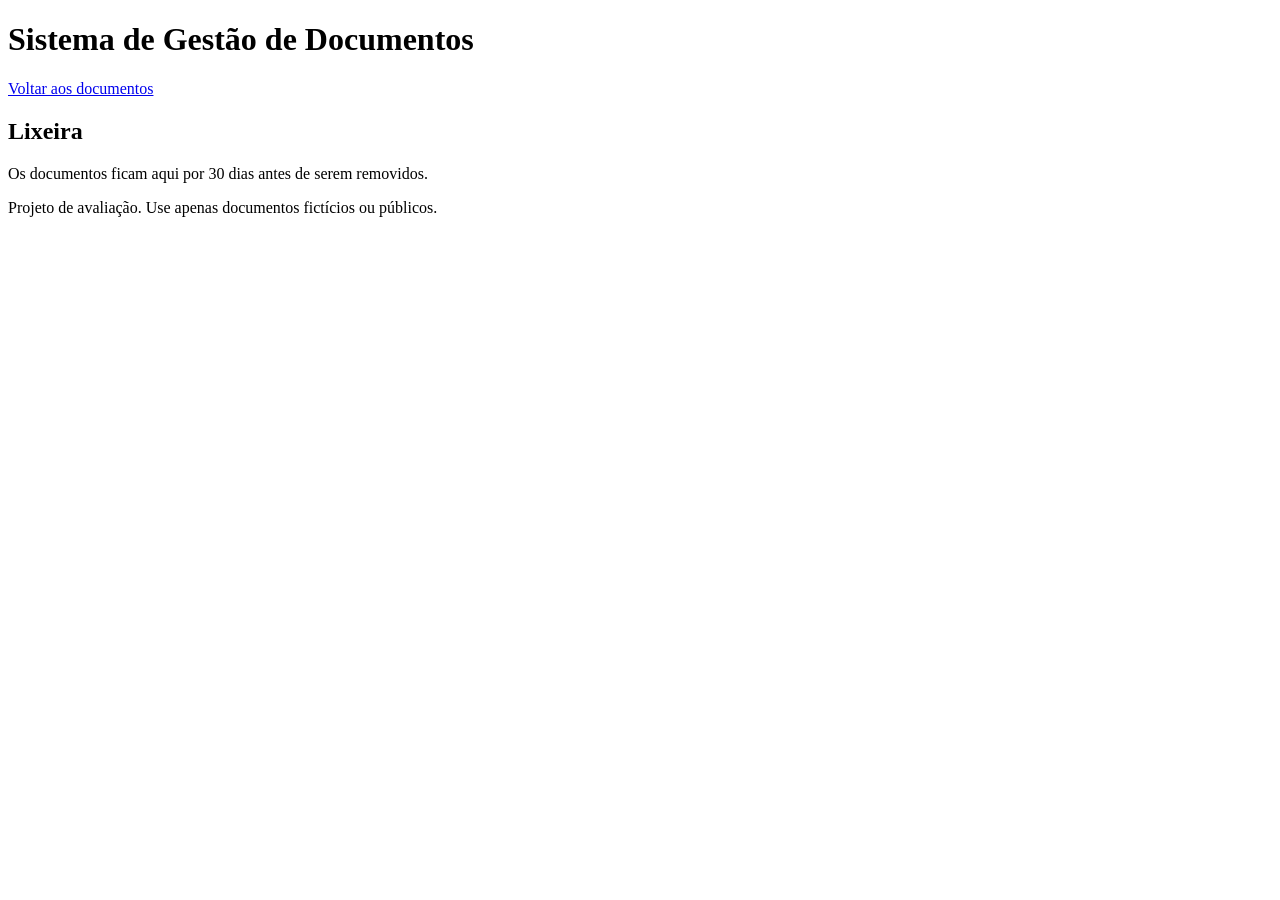
==== public/lixeira.html @ 94016f03 "feat: tela da lixeira com restaurar e exclusão definitiva" ====
<!DOCTYPE html>
<html lang="pt-BR">
<head>
  <meta charset="utf-8">
  <meta name="viewport" content="width=device-width, initial-scale=1">
  <title>Lixeira — Sistema de Gestão de Documentos</title>
  <link rel="preconnect" href="https://fonts.googleapis.com">
  <link rel="preconnect" href="https://fonts.gstatic.com" crossorigin>
  <link rel="stylesheet" href="https://fonts.googleapis.com/css2?family=Inter:wght@400;600&family=Montserrat:wght@600;700&display=swap">
  <link rel="stylesheet" href="/css/tokens.css">
  <link rel="stylesheet" href="/css/base.css">
  <link rel="stylesheet" href="/css/componentes.css">
</head>
<body>
  <div id="faixa-offline" class="faixa-offline" role="status" hidden>
    Você está sem conexão com a internet. Assim que ela voltar, tente novamente.
  </div>

  <header class="cabecalho">
    <div class="cabecalho__interno">
      <h1>Sistema de Gestão de Documentos</h1>
      <nav aria-label="Principal"><a href="/">Voltar aos documentos</a></nav>
    </div>
  </header>

  <main class="principal">
    <section class="secao" aria-labelledby="titulo-lixeira">
      <h2 id="titulo-lixeira">Lixeira</h2>
      <p>Os documentos ficam aqui por 30 dias antes de serem removidos.</p>
      <div id="status-lixeira" role="status" aria-live="polite" hidden></div>
      <ul id="lista-lixeira" class="lista"></ul>
      <p id="vazio-lixeira" class="vazio" hidden>A lixeira está vazia.</p>
    </section>
  </main>

  <footer class="rodape">
    <p>Projeto de avaliação. Use apenas documentos fictícios ou públicos.</p>
  </footer>

  <script type="module" src="/js/lixeira.js"></script>
</body>
</html>
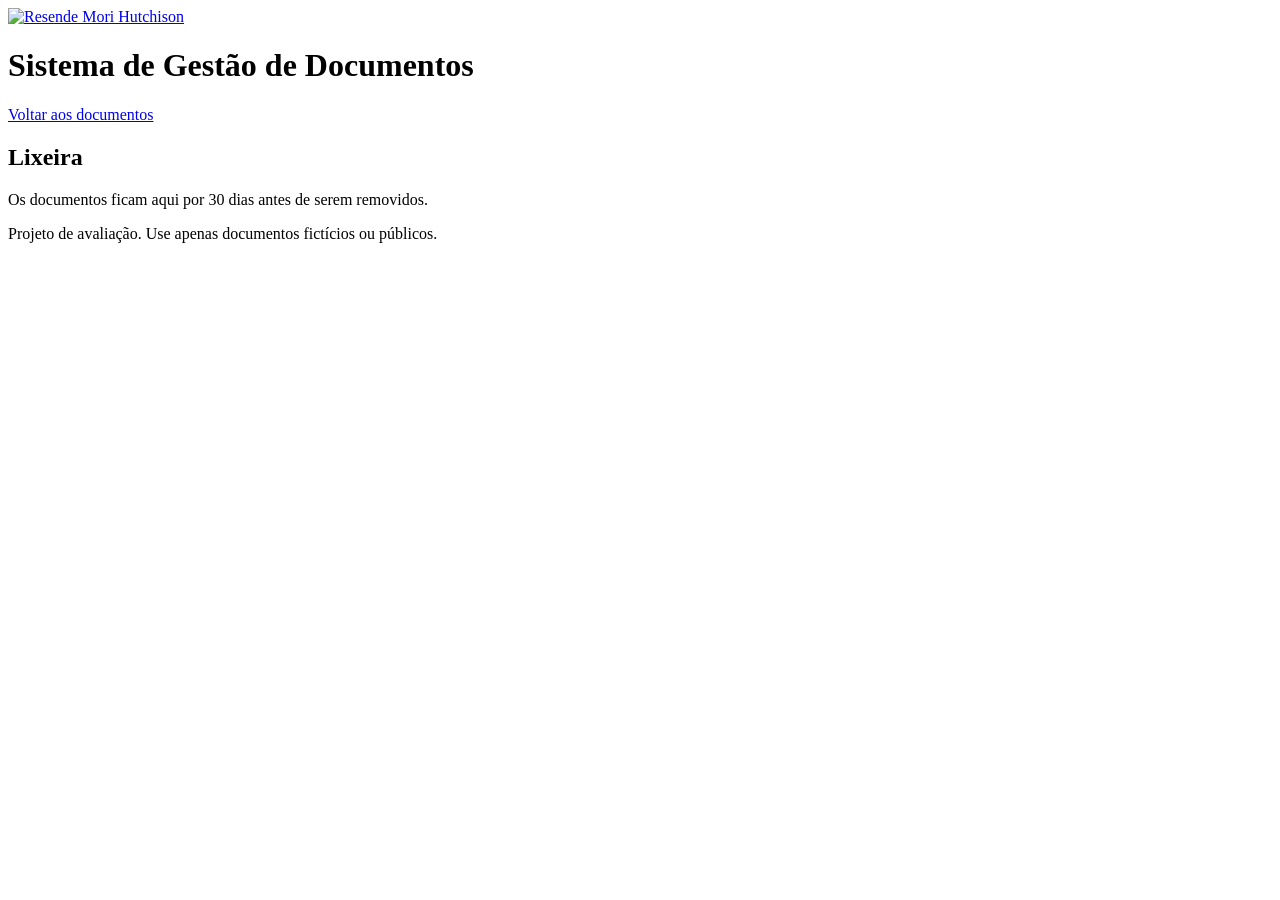
==== commit 0310fa65: "feat: logo da RMH no cabeçalho" ====
--- a/public/lixeira.html
+++ b/public/lixeira.html
@@ -3,6 +3,7 @@
 <head>
   <meta charset="utf-8">
   <meta name="viewport" content="width=device-width, initial-scale=1">
+  <link rel="icon" href="data:,">
   <title>Lixeira — Sistema de Gestão de Documentos</title>
   <link rel="preconnect" href="https://fonts.googleapis.com">
   <link rel="preconnect" href="https://fonts.gstatic.com" crossorigin>
@@ -18,7 +19,10 @@
 
   <header class="cabecalho">
     <div class="cabecalho__interno">
-      <h1>Sistema de Gestão de Documentos</h1>
+      <div class="cabecalho__marca">
+        <a href="/" class="cabecalho__logo"><img src="/img/logo-rmh-branco.png" alt="Resende Mori Hutchison" width="300" height="50"></a>
+        <h1>Sistema de Gestão de Documentos</h1>
+      </div>
       <nav aria-label="Principal"><a href="/">Voltar aos documentos</a></nav>
     </div>
   </header>
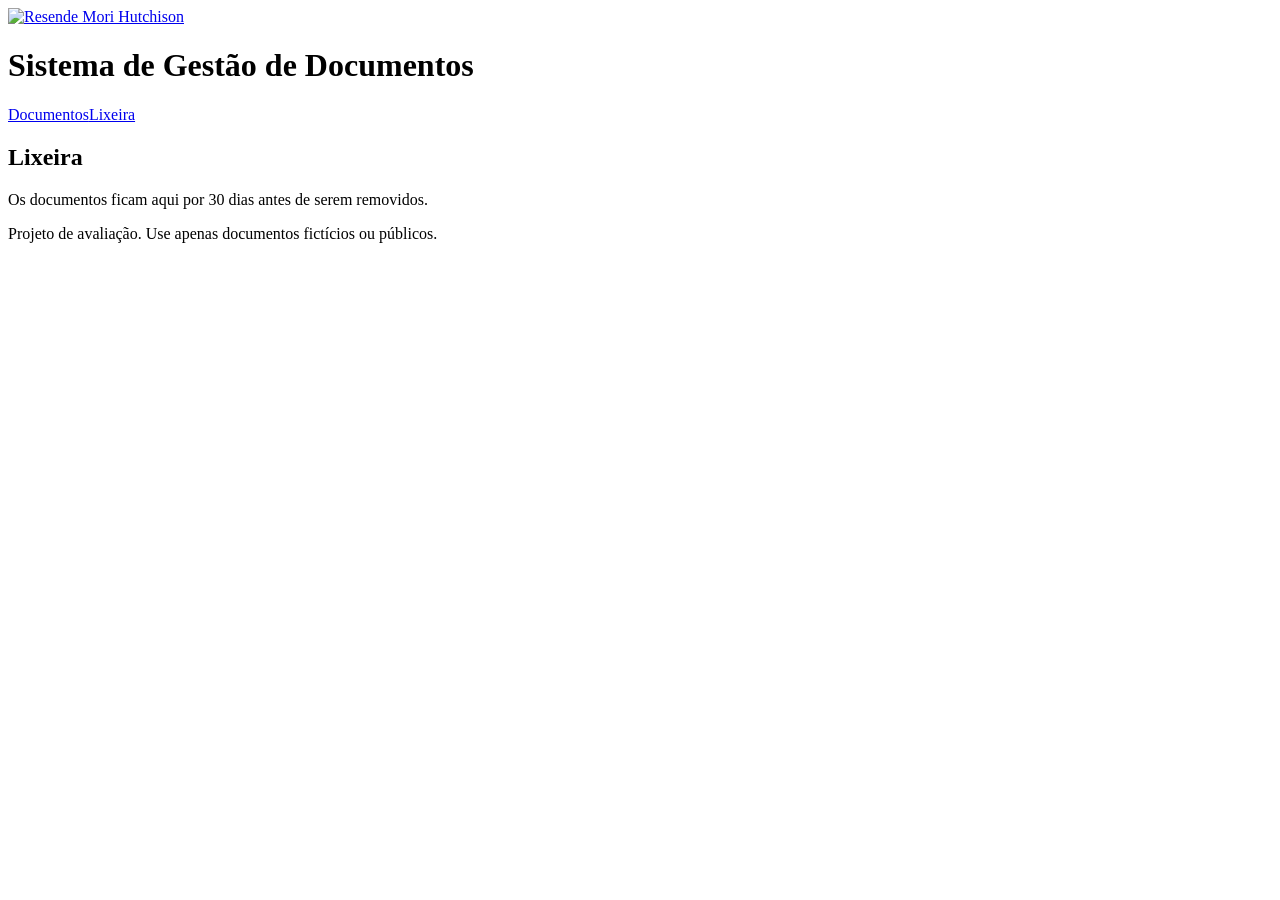
==== commit 97e13a2a: "feat: lista em destaque, navegação com página atual, chip de tipo e campo de arquivo em português" ====
--- a/public/lixeira.html
+++ b/public/lixeira.html
@@ -23,7 +23,7 @@
         <a href="/" class="cabecalho__logo"><img src="/img/logo-rmh-branco.png" alt="Resende Mori Hutchison" width="300" height="50"></a>
         <h1>Sistema de Gestão de Documentos</h1>
       </div>
-      <nav aria-label="Principal"><a href="/">Voltar aos documentos</a></nav>
+      <nav class="nav" aria-label="Principal"><a href="/">Documentos</a><a href="/lixeira.html" aria-current="page">Lixeira</a></nav>
     </div>
   </header>
 
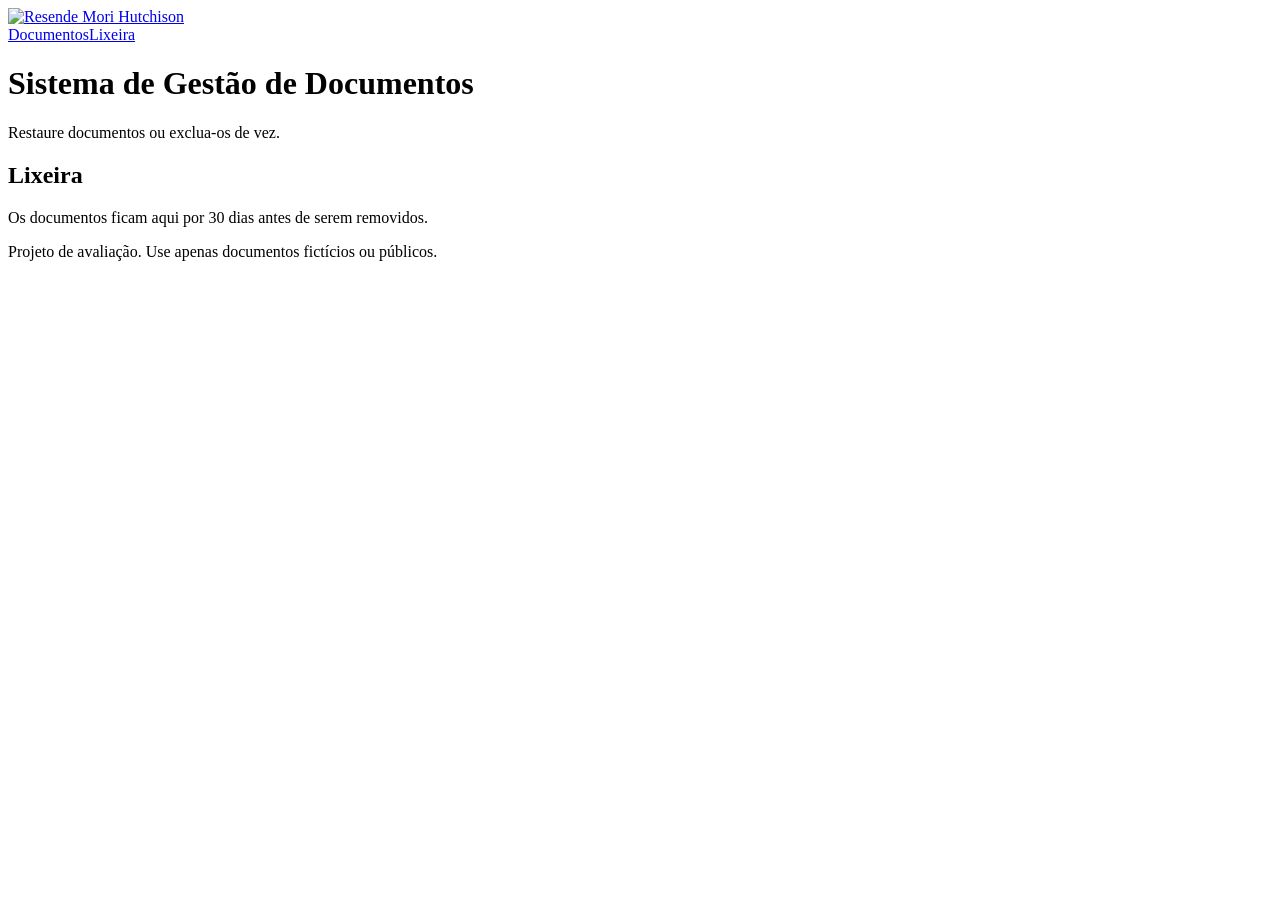
==== commit a5c34985: "feat: cabeçalho maior com título de destaque e frase de apoio" ====
--- a/public/lixeira.html
+++ b/public/lixeira.html
@@ -19,11 +19,12 @@
 
   <header class="cabecalho">
     <div class="cabecalho__interno">
-      <div class="cabecalho__marca">
-        <a href="/" class="cabecalho__logo"><img src="/img/logo-rmh-branco.png" alt="Resende Mori Hutchison" width="300" height="50"></a>
-        <h1>Sistema de Gestão de Documentos</h1>
-      </div>
+      <a href="/" class="cabecalho__logo"><img src="/img/logo-rmh-branco.png" alt="Resende Mori Hutchison" width="300" height="50"></a>
       <nav class="nav" aria-label="Principal"><a href="/">Documentos</a><a href="/lixeira.html" aria-current="page">Lixeira</a></nav>
+    </div>
+    <div class="cabecalho__titulo">
+      <h1>Sistema de Gestão de Documentos</h1>
+      <p>Restaure documentos ou exclua-os de vez.</p>
     </div>
   </header>
 
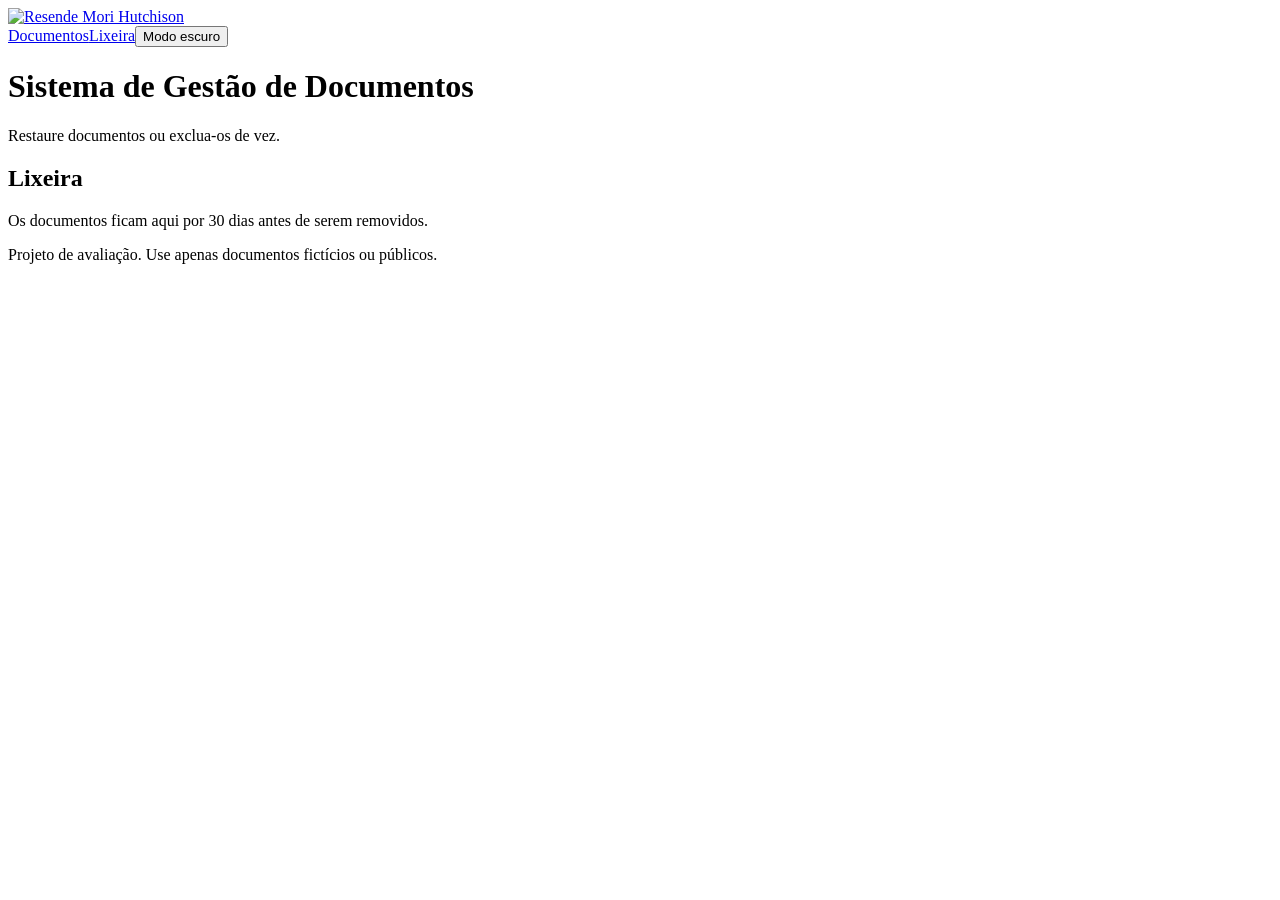
==== commit a538f1a5: "feat: modo escuro e modo claro (segue o sistema, com botão para escolher)" ====
--- a/public/lixeira.html
+++ b/public/lixeira.html
@@ -4,6 +4,8 @@
   <meta charset="utf-8">
   <meta name="viewport" content="width=device-width, initial-scale=1">
   <link rel="icon" href="data:,">
+  <meta name="color-scheme" content="light dark">
+  <script src="/js/tema-inicial.js"></script>
   <title>Lixeira — Sistema de Gestão de Documentos</title>
   <link rel="preconnect" href="https://fonts.googleapis.com">
   <link rel="preconnect" href="https://fonts.gstatic.com" crossorigin>
@@ -20,7 +22,7 @@
   <header class="cabecalho">
     <div class="cabecalho__interno">
       <a href="/" class="cabecalho__logo"><img src="/img/logo-rmh-branco.png" alt="Resende Mori Hutchison" width="300" height="50"></a>
-      <nav class="nav" aria-label="Principal"><a href="/">Documentos</a><a href="/lixeira.html" aria-current="page">Lixeira</a></nav>
+      <nav class="nav" aria-label="Principal"><a href="/">Documentos</a><a href="/lixeira.html" aria-current="page">Lixeira</a><button id="botao-tema" type="button" class="nav__tema" aria-pressed="false">Modo escuro</button></nav>
     </div>
     <div class="cabecalho__titulo">
       <h1>Sistema de Gestão de Documentos</h1>
@@ -42,6 +44,7 @@
     <p>Projeto de avaliação. Use apenas documentos fictícios ou públicos.</p>
   </footer>
 
+  <script type="module" src="/js/tema.js"></script>
   <script type="module" src="/js/lixeira.js"></script>
 </body>
 </html>
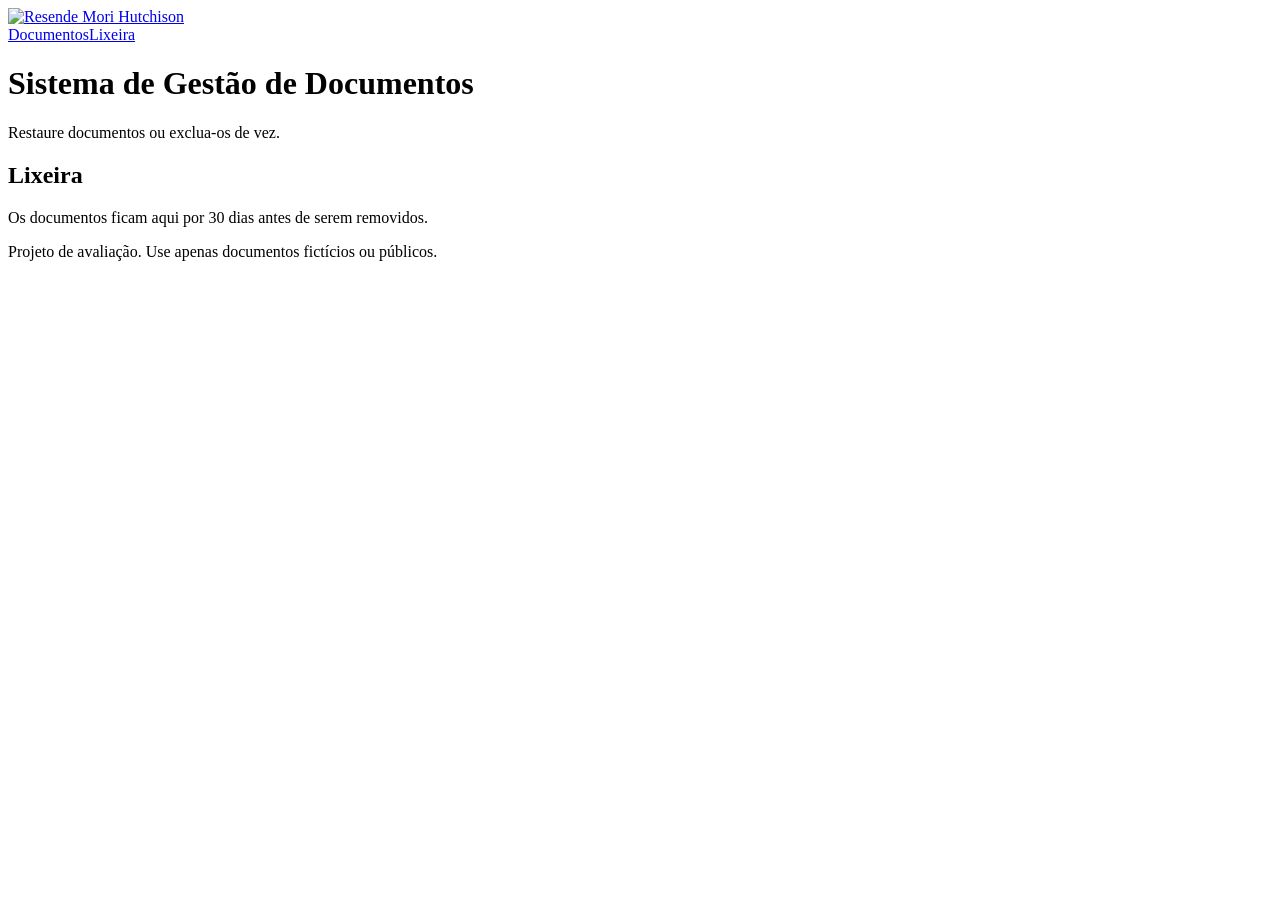
==== commit 42f8b042: "Revert "feat: modo escuro e modo claro (segue o sistema, com botão para escolher)" This reverts comm" ====
--- a/public/lixeira.html
+++ b/public/lixeira.html
@@ -4,8 +4,6 @@
   <meta charset="utf-8">
   <meta name="viewport" content="width=device-width, initial-scale=1">
   <link rel="icon" href="data:,">
-  <meta name="color-scheme" content="light dark">
-  <script src="/js/tema-inicial.js"></script>
   <title>Lixeira — Sistema de Gestão de Documentos</title>
   <link rel="preconnect" href="https://fonts.googleapis.com">
   <link rel="preconnect" href="https://fonts.gstatic.com" crossorigin>
@@ -22,7 +20,7 @@
   <header class="cabecalho">
     <div class="cabecalho__interno">
       <a href="/" class="cabecalho__logo"><img src="/img/logo-rmh-branco.png" alt="Resende Mori Hutchison" width="300" height="50"></a>
-      <nav class="nav" aria-label="Principal"><a href="/">Documentos</a><a href="/lixeira.html" aria-current="page">Lixeira</a><button id="botao-tema" type="button" class="nav__tema" aria-pressed="false">Modo escuro</button></nav>
+      <nav class="nav" aria-label="Principal"><a href="/">Documentos</a><a href="/lixeira.html" aria-current="page">Lixeira</a></nav>
     </div>
     <div class="cabecalho__titulo">
       <h1>Sistema de Gestão de Documentos</h1>
@@ -44,7 +42,6 @@
     <p>Projeto de avaliação. Use apenas documentos fictícios ou públicos.</p>
   </footer>
 
-  <script type="module" src="/js/tema.js"></script>
   <script type="module" src="/js/lixeira.js"></script>
 </body>
 </html>
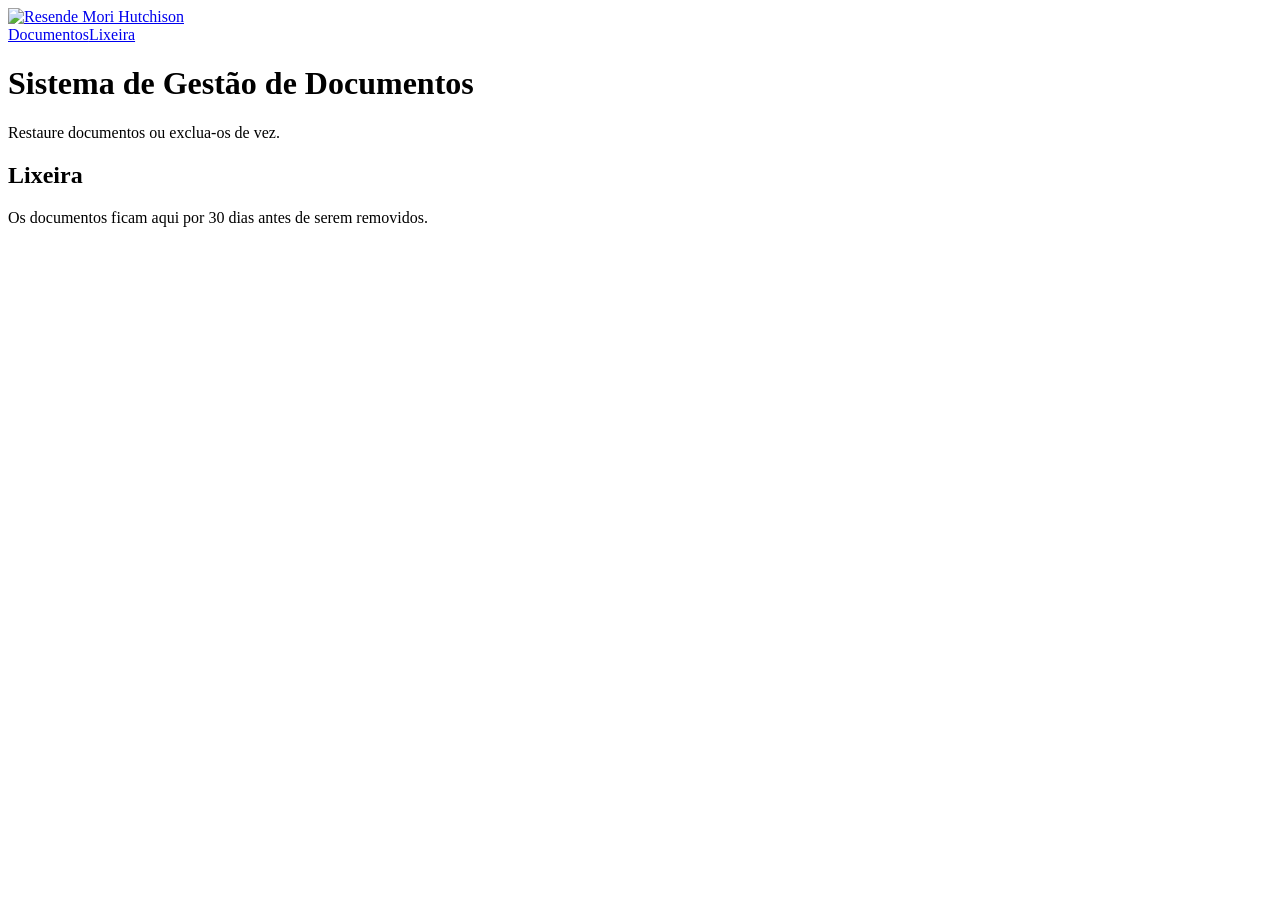
==== commit c595470a: "chore: remove o rodapé das páginas" ====
--- a/public/lixeira.html
+++ b/public/lixeira.html
@@ -38,9 +38,6 @@
     </section>
   </main>
 
-  <footer class="rodape">
-    <p>Projeto de avaliação. Use apenas documentos fictícios ou públicos.</p>
-  </footer>
 
   <script type="module" src="/js/lixeira.js"></script>
 </body>
